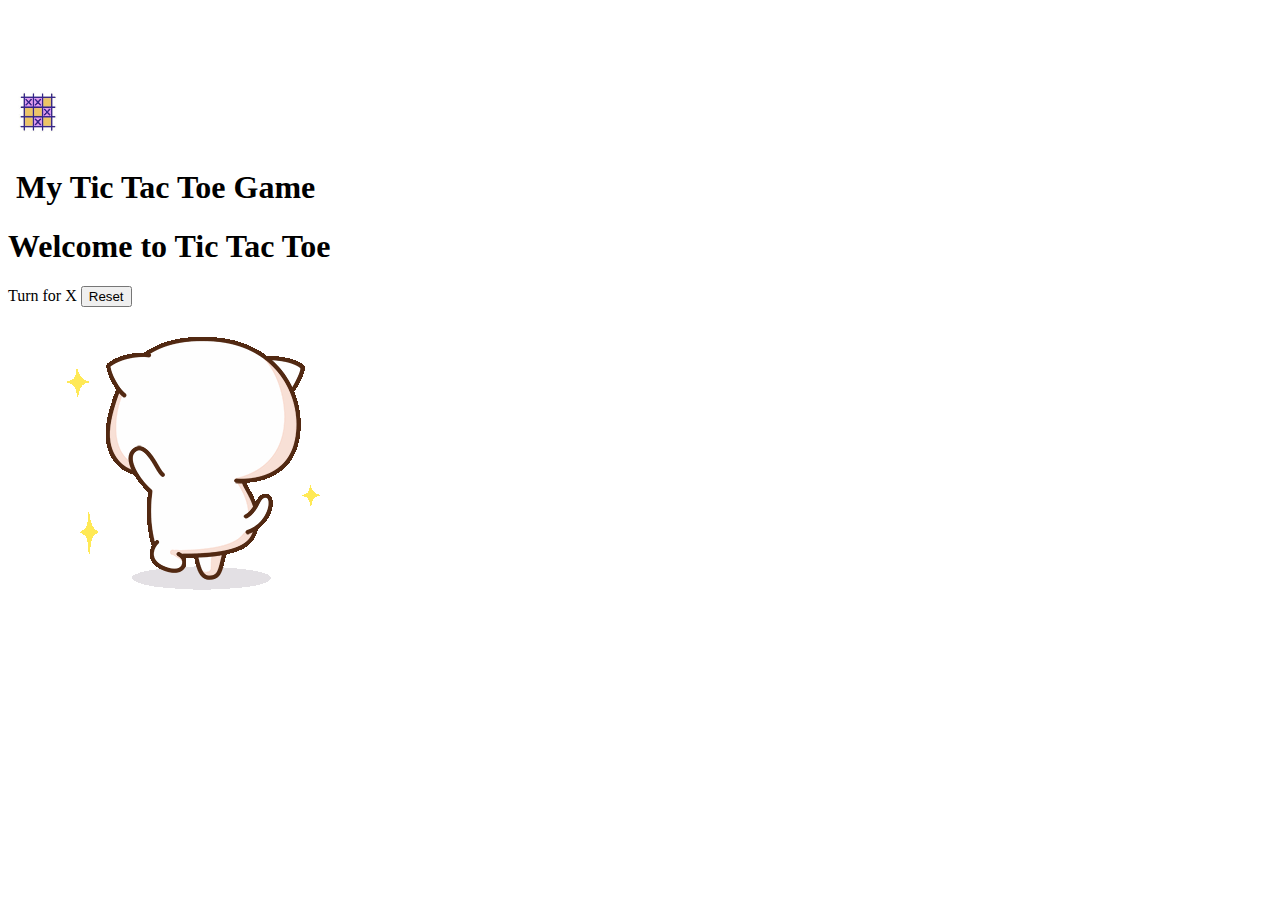
==== index.html @ 8b2bdad7 "Update and rename Tic Tac Toe.html to index.html" ====
<!doctype html>
<html lang="en">
  <head>
    <meta charset="utf-8">
    <meta name="viewport" content="width=device-width, initial-scale=1">
    <title>My Tic Tac Toe Game</title>
    <link href="https://cdn.jsdelivr.net/npm/bootstrap@5.3.2/dist/css/bootstrap.min.css" rel="stylesheet" integrity="sha384-T3c6CoIi6uLrA9TneNEoa7RxnatzjcDSCmG1MXxSR1GAsXEV/Dwwykc2MPK8M2HN" crossorigin="anonymous">
    <link rel="stylesheet" href="style.css">
  </head>
  <body>
    <header>
        <div class="first">
            <h1>&nbsp</h1>
            <img src="Tic Tac Toe 1.jpeg" alt="Logo" width="60" height="64" class="d-inline-block">
            <h1>&nbspMy Tic Tac Toe Game</h1>
        </div>
    </header>


    <div class="gameContainer">
        <div class="container">
            <div class="line"></div>

            <div class="box br-0 bb-0" style="text-align: center;"><span class="boxtext"></span></div>
            <div class="box br-0 bb-0" style="text-align: center;"><span class="boxtext"></span></div>
            <div class="box bb-0" style="text-align: center;"><span class="boxtext"></span></div>
            <div class="box br-0 bb-0" style="text-align: center;"><span class="boxtext"></span></div>
            <div class="box br-0 bb-0" style="text-align: center;"><span class="boxtext"></span></div>
            <div class="box bb-0" style="text-align: center;"><span class="boxtext"></span></div>
            <div class="box br-0" style="text-align: center;"><span class="boxtext"></span></div>
            <div class="box br-0" style="text-align: center;"><span class="boxtext"></span></div>
            <div class="box" style="text-align: center;"><span class="boxtext"></span></div>
        </div>
        <div class="gameInfo">
            <h1>Welcome to Tic Tac Toe</h1>
            <div>
                
                
                <span class="info">
                    Turn for X
                </span>
                <button id="reset">
                    Reset
                </button>
                <div class="imgBox">
                    <img src="excited.gif" alt="">
                </div>
            </div>
        </div>
    </div>
    <script src="https://cdn.jsdelivr.net/npm/bootstrap@5.3.2/dist/js/bootstrap.bundle.min.js" integrity="sha384-C6RzsynM9kWDrMNeT87bh95OGNyZPhcTNXj1NW7RuBCsyN/o0jlpcV8Qyq46cDfL" crossorigin="anonymous"></script>
    <script src="script.js"></script>
  </body>
</html>
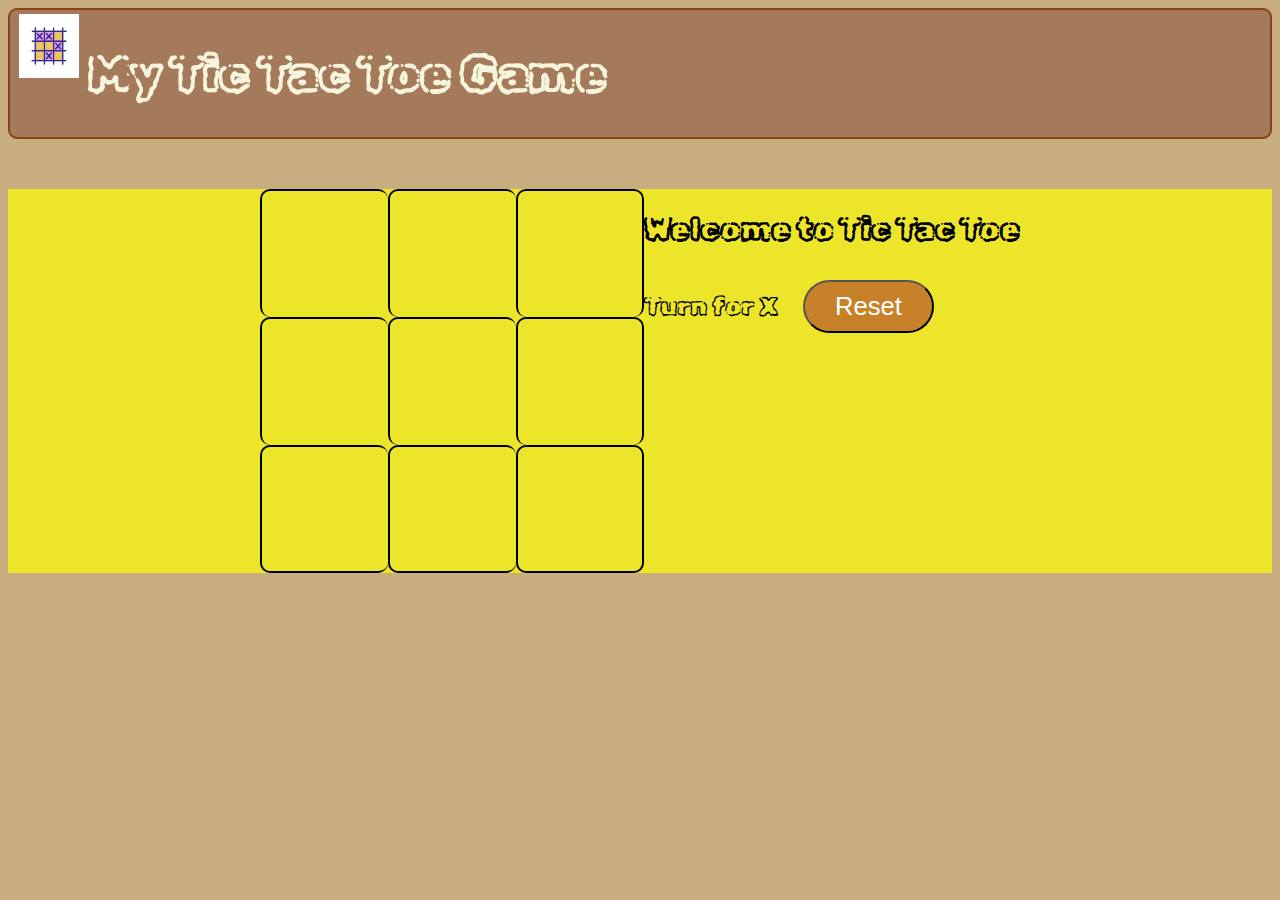
==== commit c6fe9b23: "Update index.html" ====
--- a/index.html
+++ b/index.html
@@ -6,6 +6,8 @@
     <title>My Tic Tac Toe Game</title>
     <link href="https://cdn.jsdelivr.net/npm/bootstrap@5.3.2/dist/css/bootstrap.min.css" rel="stylesheet" integrity="sha384-T3c6CoIi6uLrA9TneNEoa7RxnatzjcDSCmG1MXxSR1GAsXEV/Dwwykc2MPK8M2HN" crossorigin="anonymous">
     <link rel="stylesheet" href="style.css">
+    <link rel="icon" href="tic tac toe2.jpg" type="image/gif/png">
+
   </head>
   <body>
     <header>
--- a/style.css
+++ b/style.css
@@ -0,0 +1,112 @@
+@import url('https://fonts.googleapis.com/css2?family=Rubik+Burned&display=swap');
+
+
+body {
+    background-color: #C7AD7F;
+    font-family: 'Rubik Burned', system-ui;
+}
+.first {
+    display: flex;
+    border: 2px solid #8B4411;
+    border-radius: 9px;
+    background-color: #A57A5A;
+}
+.first h1 {
+    font-size: 50px;
+    color: #F5F5DD;
+    align-items: center;
+}
+.first img {
+    padding: 4px 0px 0px 0px;
+}
+.gameContainer{
+    background-color: rgba(255, 255, 0, 0.679);
+    display: flex;
+    justify-content: center;
+    margin-top: 50px;
+}
+.container{
+    justify-content: center;
+    display: grid;
+    grid-template-columns: repeat(3, 10vw);
+    grid-template-rows: repeat(3, 10vw);
+    position: relative;
+}
+.info{
+    font-size: 2vw;
+}
+.box{
+    border: 2px solid black;
+    border-radius: 10px;
+    font-size: 8vw;
+    cursor: pointer;
+    display: flex;
+    justify-content: center;
+    align-items: center;
+}
+.box:hover{
+    background-color: #c7ac7f8b;
+    cursor: pointer;
+}
+.imgBox img {
+    width:  0;
+    transition: width 1s ease-in-out;
+}
+.br-0{
+    border-right: 0;
+}
+.bl-0{
+    border-left: 0;
+}
+.bt-0{
+    border-top: 0;
+}
+.bb-0{
+    border-bottom: 0;
+}
+#reset{ 
+    margin: 10px 20px 10px 20px;
+    padding: 10px 30px;
+    border-radius: 100px;
+    background-color: rgba(165, 42, 42, 0.529);
+    color: white;
+    font-size: 2vw;
+    cursor: pointer;
+}
+
+.line{
+    background-color: rgb(187, 72, 72);
+    width: 0vw;
+    height: 3.5px;
+    border-radius: 100px;
+    position: absolute;
+    transition: width 1s ease-in-out;
+    /* translate: 12.79vw 14.93vw; */
+    /* transform: rotate(90deg) */
+    /* transform:translate(12.79vw, 14.93vw) rotate(90deg); */
+
+}
+
+@media screen and (max-width: 800px)
+{
+    .gameContainer{
+        flex-wrap: wrap;
+    }
+    .gameInfo{
+        margin-top: 20px;
+    }
+    .gameInfo h1 {
+        font-size: 2rem;
+    }
+    .first h1 {
+        font-size: 2rem;
+    }
+    .container{
+        display: grid;
+        grid-template-columns: repeat(3, 20vw);
+        grid-template-rows: repeat(3, 20vw);
+    }
+    .info{
+        font-size: 2rem;
+    }
+}
